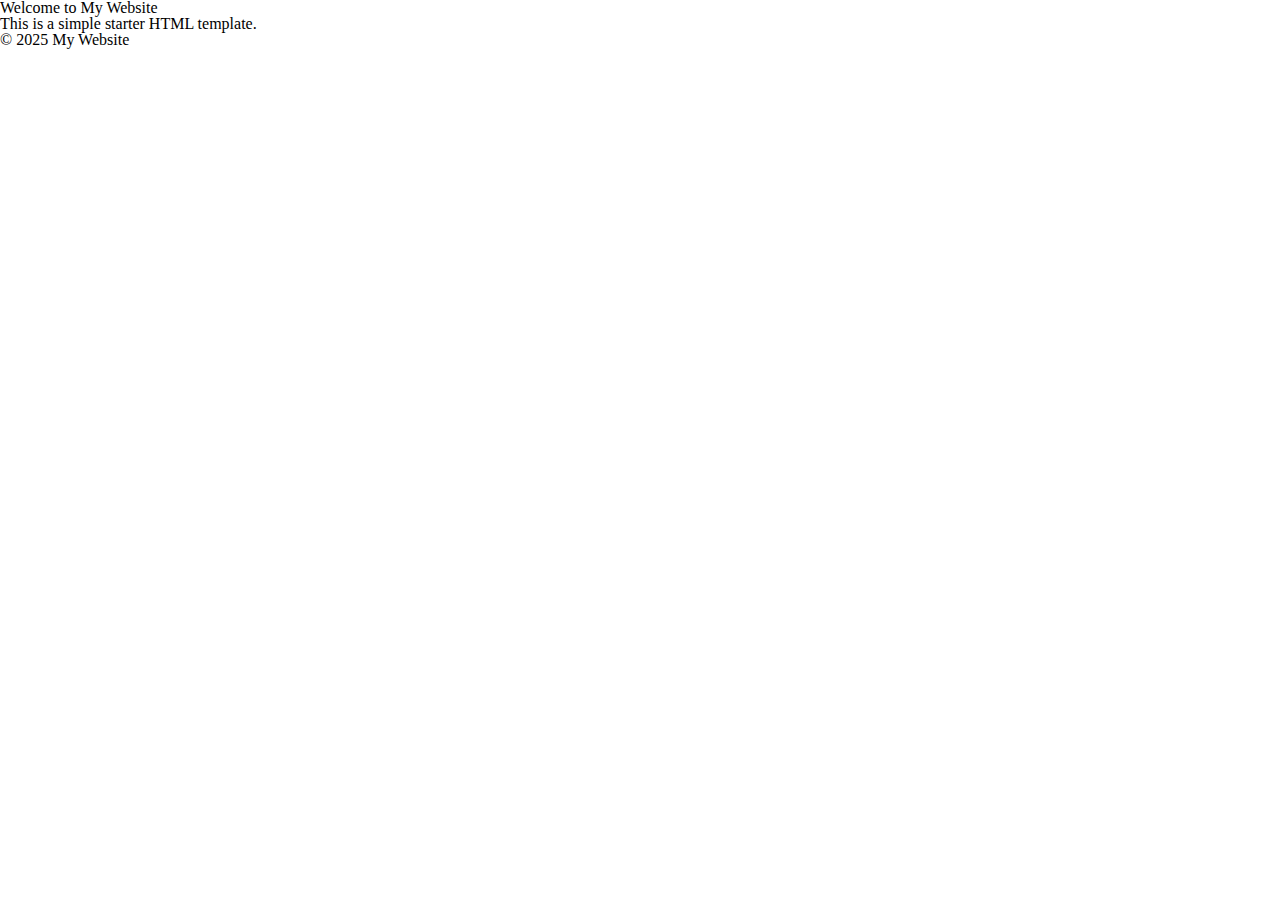
==== home.html @ 18eb3a42 "startup code" ====
<!DOCTYPE html>
<html lang="en">

<!-- metadata, title, linking CSS file -->
<head>
  <!-- set character to be able to use any characters -->
  <meta charset="UTF-8" />
  
  <!-- Ensures the page is responsive on all devices -->
  <meta name="viewport" content="width=device-width, initial-scale=1.0" />
  
  <!-- Improves compatibility with older versions of Internet Explorer -->
  <meta http-equiv="X-UA-Compatible" content="IE=edge" />
  
  <!-- open graph property title -->
  <meta content="website-link" property="og:title" />

  <!-- Title shown in the browser tab -->
  <title>My Website</title>
  
  <!-- Link to external CSS file -->
  <link rel="stylesheet" href="style.css" />
  <link rel="stylesheet" href="reset.css" />

</head>
<body>
    
  <!-- Page header -->
  <header>
    <h1>Welcome to My Website</h1>
  </header>

  <!-- Main content section -->
  <main>
    <p>This is a simple starter HTML template.</p>
  </main>

  <!-- Footer section -->
  <footer>
    <p>&copy; 2025 My Website</p>
  </footer>

  <!-- Link to external JavaScript file -->
  <script src="script.js"></script>
</body>
</html>
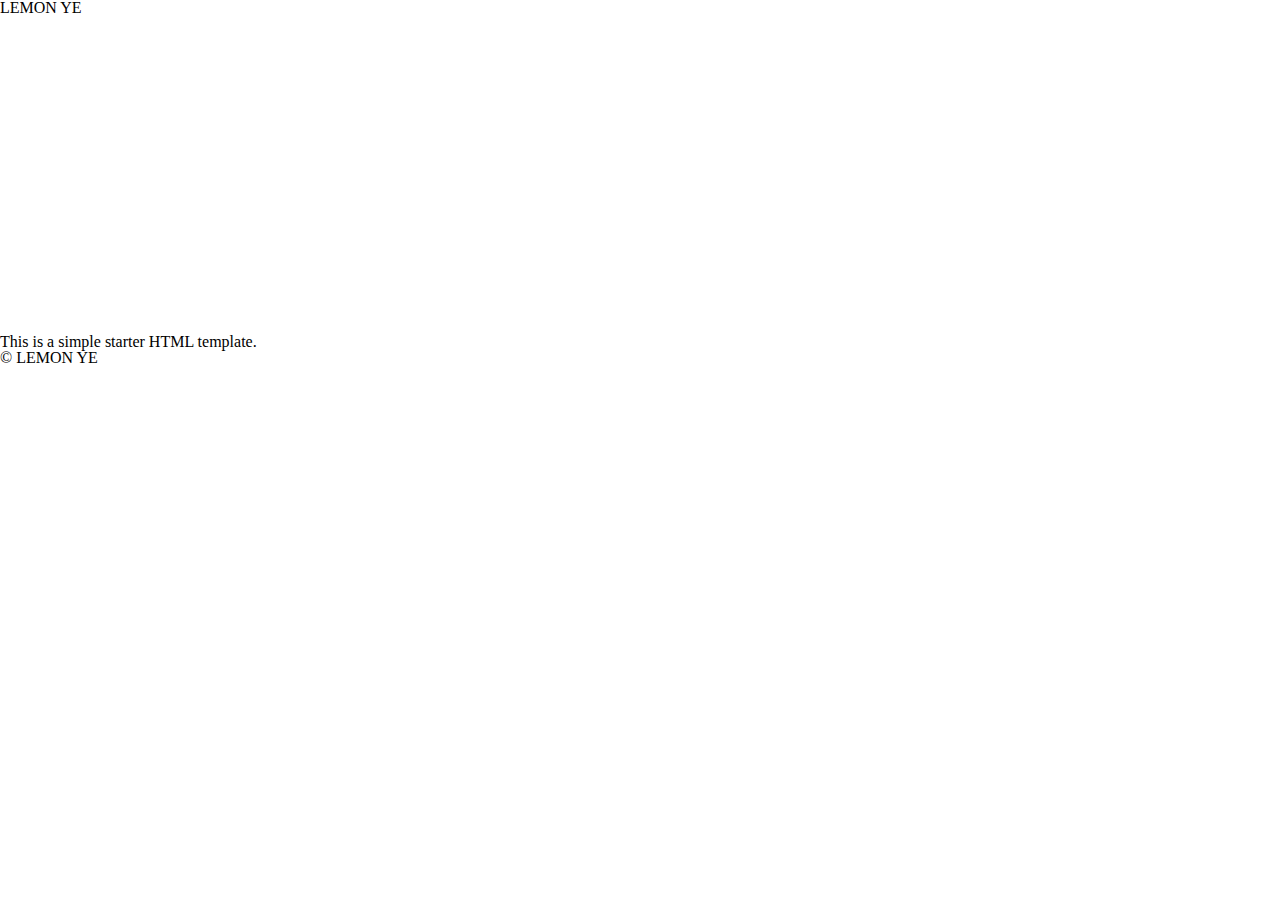
==== commit fa255c86: "update" ====
--- a/home.html
+++ b/home.html
@@ -11,9 +11,6 @@
   
   <!-- Improves compatibility with older versions of Internet Explorer -->
   <meta http-equiv="X-UA-Compatible" content="IE=edge" />
-  
-  <!-- open graph property title -->
-  <meta content="website-link" property="og:title" />
 
   <!-- Title shown in the browser tab -->
   <title>My Website</title>
@@ -24,20 +21,23 @@
 
 </head>
 <body>
-    
+
   <!-- Page header -->
   <header>
-    <h1>Welcome to My Website</h1>
+    <h1>LEMON YE</h1>
   </header>
 
   <!-- Main content section -->
   <main>
+    <section>
+      <iframe width="560" height="315" src="https://www.youtube.com/embed/YFoDjaEqkKo?si=K4TFSEOMSCvdDWrg" title="YouTube video player" modestbranding=1 showinfo=0 rel=0 allow="accelerometer; autoplay; clipboard-write; encrypted-media; gyroscope; picture-in-picture; web-share" referrerpolicy="strict-origin-when-cross-origin" allowfullscreen></iframe>
+    </section>
     <p>This is a simple starter HTML template.</p>
   </main>
 
   <!-- Footer section -->
   <footer>
-    <p>&copy; 2025 My Website</p>
+    <p>&copy; LEMON YE</p>
   </footer>
 
   <!-- Link to external JavaScript file -->
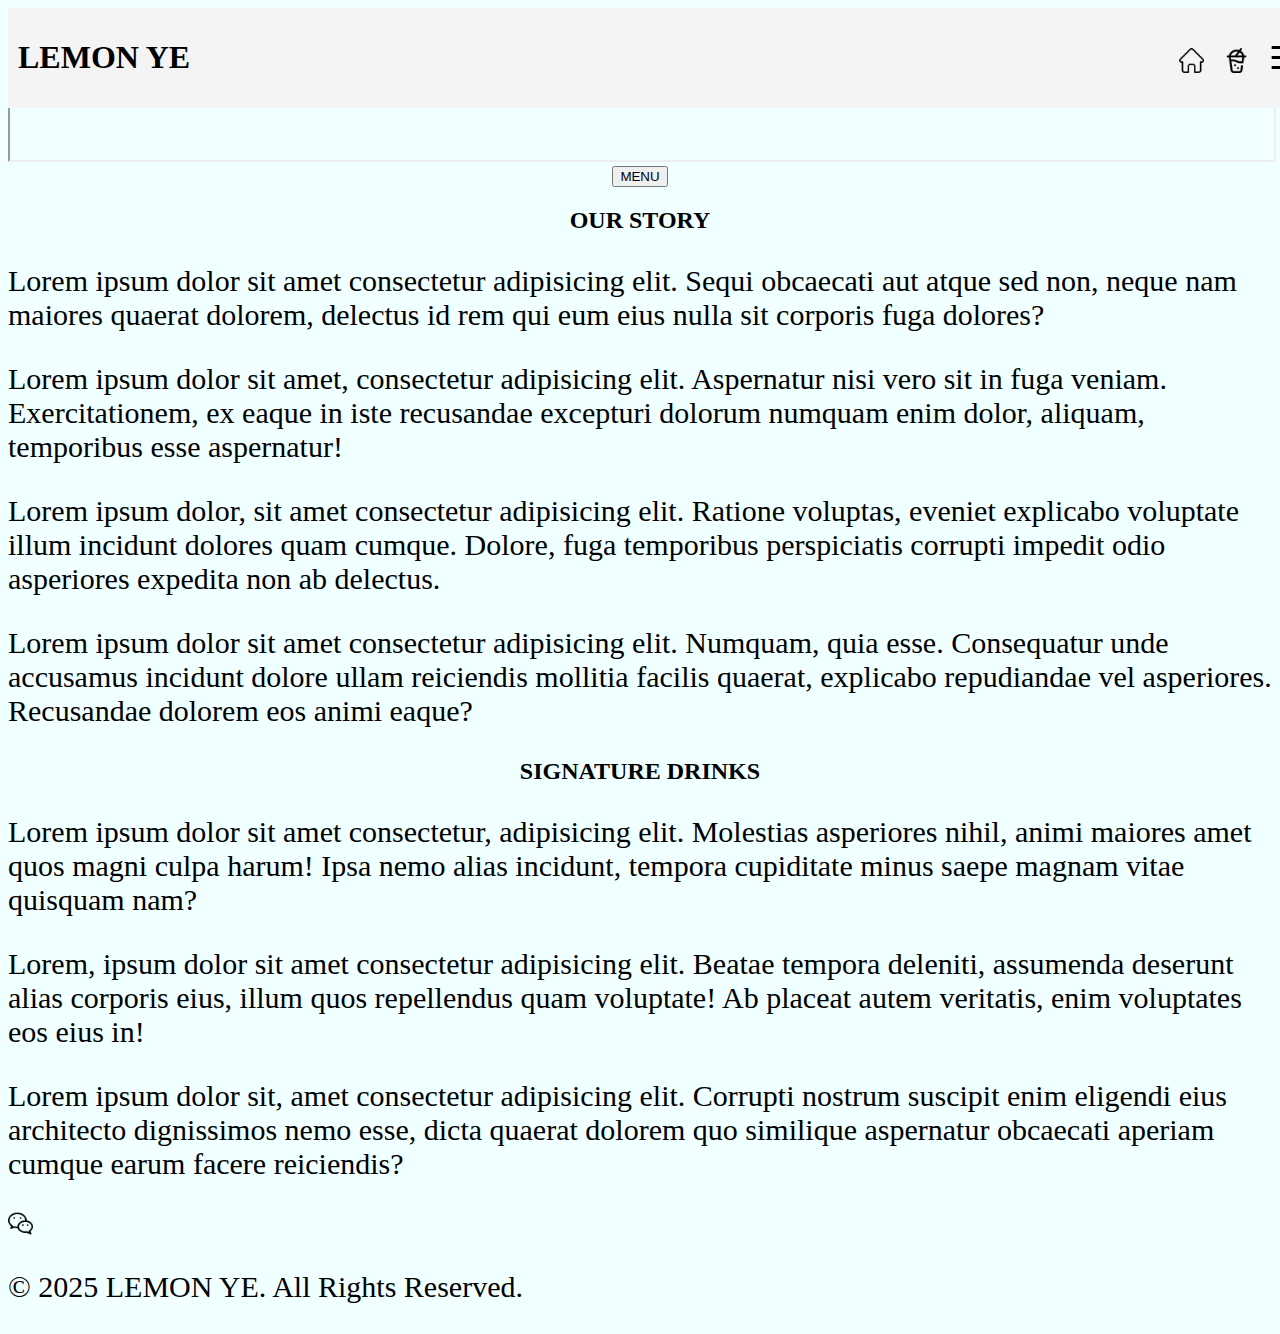
==== commit cce01620: "nav, scroll, button, video" ====
--- a/home.html
+++ b/home.html
@@ -1,46 +1,97 @@
 <!DOCTYPE html>
 <html lang="en">
 
-<!-- metadata, title, linking CSS file -->
-<head>
-  <!-- set character to be able to use any characters -->
-  <meta charset="UTF-8" />
-  
-  <!-- Ensures the page is responsive on all devices -->
-  <meta name="viewport" content="width=device-width, initial-scale=1.0" />
-  
-  <!-- Improves compatibility with older versions of Internet Explorer -->
-  <meta http-equiv="X-UA-Compatible" content="IE=edge" />
+    <head>
+        <!-- set character to be able to use any characters -->
+        <meta charset="UTF-8">
+        <!-- Ensures the page is responsive on all devices -->
+        <meta name="viewport" content="width=device-width, initial-scale=1.0">
+        <!-- Improves compatibility with older versions of Internet Explorer -->
+        <meta http-equiv="X-UA-Compatible" content="IE=edge">
 
-  <!-- Title shown in the browser tab -->
-  <title>My Website</title>
-  
-  <!-- Link to external CSS file -->
-  <link rel="stylesheet" href="style.css" />
-  <link rel="stylesheet" href="reset.css" />
+        <!-- Link to external CSS file -->
+        <link rel="stylesheet" href="style.css" type="text/css">
+        <link rel="stylesheet" href="reset.css" type="'text/css">
+        
+        <!-- Title shown in the browser tab -->
+        <title>Lemon Ye</title>
+    </head>
 
-</head>
-<body>
+    <body>
+        <header>
+            <!-- section 1-->
+            <section class="navigation-bar">
+                <!-- div logo-->
+                <div class="nav-left">
+                    <h1>LEMON YE</h1>
+                </div>
+                <!-- div home/menu button-->
+                <div class="nav-right">
+                    <a href="home.html"><img src="img/home.png" alt="home page" width="25px"></a>
+                    <a href="menu.html"><img src="img/milk-tea.png" alt="home page" width="25px"></a>
+                    <div class="home-menu" id="home-menu">&#9776;</div>
+                        <nav class="home-menu-scroll" id="home-menu-scroll">
+                            <button onclick="scrollToSection('our-story')" aria-label="Scroll to our story section">Our Story</button>
+                            <button onclick="scrollToSection('signature-drink')" aria-label="Scroll to signature drink section"> Signature Drinks</button>
+                        </nav>
+                    </div>
+                </div>
+            </section>
+        </header>
 
-  <!-- Page header -->
-  <header>
-    <h1>LEMON YE</h1>
-  </header>
+        <main>
+            <!-- section: video and menu button -->
+            <section>
+                <!-- div video -->
+                <div>
+                    <iframe 
+                    class="full-width-video" 
+                    src="https://www.youtube.com/embed/YFoDjaEqkKo?si=K4TFSEOMSCvdDWrg" 
+                    title="YouTube video player" 
+                    allow="accelerometer; autoplay; clipboard-write; encrypted-media; gyroscope; picture-in-picture; web-share" 
+                    referrerpolicy="strict-origin-when-cross-origin" 
+                    allowfullscreen>
+                    </iframe>
+                </div>
+                <!-- div menu button -->
+                <div id="home-to-menu-button">
+                    <a href="menu.html"><button>MENU</button></a>
+                </div>
+            </section>
+            
+            <!-- section: our story-->
+            <sectixon id="our-story">
+                <!-- div our story-->
+                <div>
+                    <h2>OUR STORY</h2>
+                </div>
+                <div>
+                    <p>Lorem ipsum dolor sit amet consectetur adipisicing elit. Sequi obcaecati aut atque sed non, neque nam maiores quaerat dolorem, delectus id rem qui eum eius nulla sit corporis fuga dolores?</p>
+                    <p>Lorem ipsum dolor sit amet, consectetur adipisicing elit. Aspernatur nisi vero sit in fuga veniam. Exercitationem, ex eaque in iste recusandae excepturi dolorum numquam enim dolor, aliquam, temporibus esse aspernatur!</p>
+                    <p>Lorem ipsum dolor, sit amet consectetur adipisicing elit. Ratione voluptas, eveniet explicabo voluptate illum incidunt dolores quam cumque. Dolore, fuga temporibus perspiciatis corrupti impedit odio asperiores expedita non ab delectus.</p>
+                    <p>Lorem ipsum dolor sit amet consectetur adipisicing elit. Numquam, quia esse. Consequatur unde accusamus incidunt dolore ullam reiciendis mollitia facilis quaerat, explicabo repudiandae vel asperiores. Recusandae dolorem eos animi eaque?</p>
+                </div>
+            </section>
+            <!-- section: signature drinks-->
+            <section id="signature-drink">
+                <div>
+                    <h2>SIGNATURE DRINKS</h2>
+                </div>
+                <div>
+                    <p>Lorem ipsum dolor sit amet consectetur, adipisicing elit. Molestias asperiores nihil, animi maiores amet quos magni culpa harum! Ipsa nemo alias incidunt, tempora cupiditate minus saepe magnam vitae quisquam nam?</p>
+                    <p>Lorem, ipsum dolor sit amet consectetur adipisicing elit. Beatae tempora deleniti, assumenda deserunt alias corporis eius, illum quos repellendus quam voluptate! Ab placeat autem veritatis, enim voluptates eos eius in!</p>
+                    <p>Lorem ipsum dolor sit, amet consectetur adipisicing elit. Corrupti nostrum suscipit enim eligendi eius architecto dignissimos nemo esse, dicta quaerat dolorem quo similique aspernatur obcaecati aperiam cumque earum facere reiciendis?</p>
+                </div>
+            </section>
+        </main>
 
-  <!-- Main content section -->
-  <main>
-    <section>
-      <iframe width="560" height="315" src="https://www.youtube.com/embed/YFoDjaEqkKo?si=K4TFSEOMSCvdDWrg" title="YouTube video player" modestbranding=1 showinfo=0 rel=0 allow="accelerometer; autoplay; clipboard-write; encrypted-media; gyroscope; picture-in-picture; web-share" referrerpolicy="strict-origin-when-cross-origin" allowfullscreen></iframe>
-    </section>
-    <p>This is a simple starter HTML template.</p>
-  </main>
+        <!-- Footer section -->
+        <footer>
+            <a href="menu.html"><img src="img/wechat.png" alt="home page" width="25px" target="_blank"></a>
+            <p>&copy; 2025 LEMON YE. All Rights Reserved.</p>
+        </footer>
 
-  <!-- Footer section -->
-  <footer>
-    <p>&copy; LEMON YE</p>
-  </footer>
-
-  <!-- Link to external JavaScript file -->
-  <script src="script.js"></script>
-</body>
+    <!-- Link to external JavaScript file -->
+    <script src="script.js"></script>
+    </body>
 </html>--- a/style.css
+++ b/style.css
@@ -0,0 +1,76 @@
+/*
+    text style
+*/
+body {
+    background-color:azure;  /* Set background to white */
+    font-size: 16px;
+}
+
+p {
+    font-size: 30px;
+}
+
+h2 {
+    display: flex;
+    justify-content: center;
+}
+
+/*
+    classes
+*/
+
+.navigation-bar {
+    display: flex;
+    justify-content: space-between; /* Distribute space between left and right */
+    padding: 10px;
+    align-items: center;
+    background-color: #f4f4f4; /* Light background color for navbar */
+    position: fixed;
+    width: 100%;
+}
+
+.nav-left {
+    display: flex;
+    align-items: start; /* Align items like the logo on the left */
+}
+
+.nav-right {
+    display: flex;
+    align-items: end;
+}
+
+.nav-right a {
+    margin: 0 10px; /* Space between menu items */
+}
+
+.home-menu {
+    display: block;
+    font-size: 32px;
+    cursor: pointer;
+    margin-left: 10px;
+}
+
+.home-menu-scroll {
+    display: none; /* Hide by default */
+    flex-direction: column;
+    width: 100%;
+    gap: 5px;
+}
+
+.home-menu-scroll.active {
+    display: flex; /* Show when active */
+}
+
+.full-width-video { /*make video fit in any screen width*/
+    width: 100%; 
+    height: auto;   
+    max-width: 100%;
+}
+
+/*
+    identifiers
+*/
+#home-to-menu-button {
+    display: flex;
+    justify-content: center;
+}